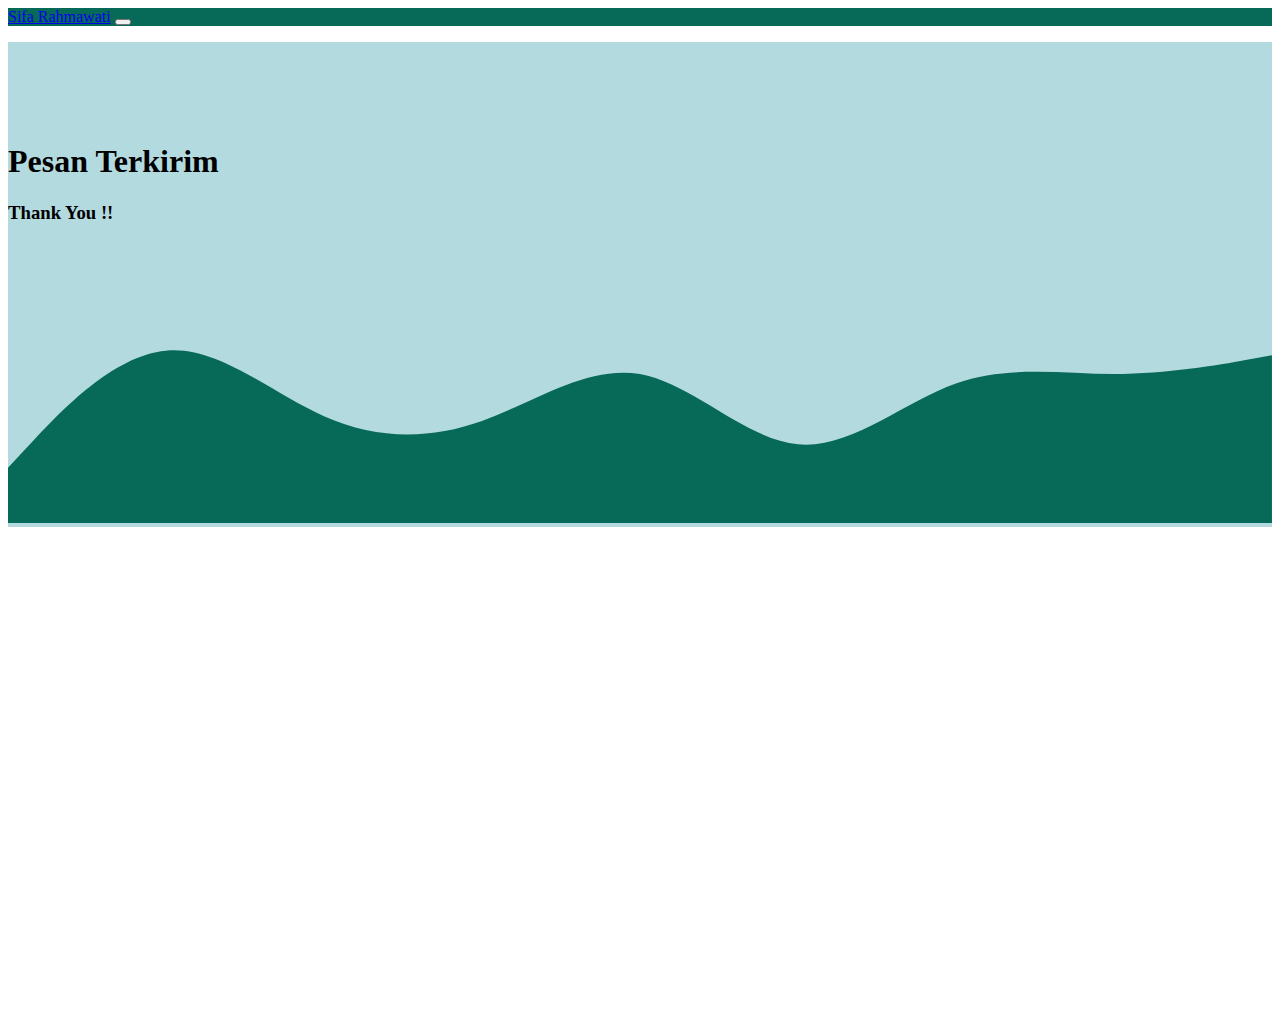
==== success.html @ 446f7827 "mengubah dan menambah htm menjadi sucsess html" ====
<!DOCTYPE html>
<html lang="en">
  <head>
    <!-- Required meta tags -->
    <meta charset="utf-8" />
    <meta name="viewport" content="width=device-width, initial-scale=1" />

    <!-- Bootstrap CSS -->
    <link href="https://cdn.jsdelivr.net/npm/bootstrap@5.1.3/dist/css/bootstrap.min.css" rel="stylesheet" integrity="sha384-1BmE4kWBq78iYhFldvKuhfTAU6auU8tT94WrHftjDbrCEXSU1oBoqyl2QvZ6jIW3" crossorigin="anonymous" />

    <!-- Bootstrap Icons-->
    <link rel="stylesheet" href="https://cdn.jsdelivr.net/npm/bootstrap-icons@1.7.1/font/bootstrap-icons.css" />
    <!-- My CSS -->
    <link rel="stylesheet" href="style.css" />
    <title>Pesan Success</title>
  </head>
  <body id="home">
    <!-- Navbar -->
    <nav class="navbar navbar-expand-lg navbar-dark shadow-sm fixed-top" style="background-color: #076957">
      <div class="container">
        <a class="navbar-brand" href="#">Sifa Rahmawati</a>
        <button class="navbar-toggler" type="button" data-bs-toggle="collapse" data-bs-target="#navbarNav" aria-controls="navbarNav" aria-expanded="false" aria-label="Toggle navigation">
          <span class="navbar-toggler-icon"></span>
        </button>
        <div class="collapse navbar-collapse" id="navbarNav">
          <ul class="navbar-nav ms-auto"></ul>
        </div>
      </div>
    </nav>
    <!-- Akhir Navbar -->

    <!-- Contact -->
    <section id="Contact" style="background-color: #b3dadf">
      <div class="container">
        <div class="row text-center mb-3 text-white">
          <div class="col">
            <h1>Pesan Terkirim</h1>
            <h3>Thank You !!</h3>
          </div>
        </div>
      </div>
      <svg xmlns="http://www.w3.org/2000/svg" viewBox="0 0 1440 320">
        <path
          fill="#076957"
          fill-opacity="1"
          d="M0,256L30,224C60,192,120,128,180,122.7C240,117,300,171,360,197.3C420,224,480,224,540,202.7C600,181,660,139,720,149.3C780,160,840,224,900,229.3C960,235,1020,181,1080,160C1140,139,1200,149,1260,149.3C1320,149,1380,139,1410,133.3L1440,128L1440,320L1410,320C1380,320,1320,320,1260,320C1200,320,1140,320,1080,320C1020,320,960,320,900,320C840,320,780,320,720,320C660,320,600,320,540,320C480,320,420,320,360,320C300,320,240,320,180,320C120,320,60,320,30,320L0,320Z"
        ></path>
      </svg>
    </section>
    <!-- Akhir Contact -->
    <script src="https://cdn.jsdelivr.net/npm/bootstrap@5.1.3/dist/js/bootstrap.bundle.min.js" integrity="sha384-ka7Sk0Gln4gmtz2MlQnikT1wXgYsOg+OMhuP+IlRH9sENBO0LRn5q+8nbTov4+1p" crossorigin="anonymous"></script>
  </body>
</html>
---- style.css ----
body {
  min-height: 3000px;
}

.jumbotron {
  padding-top: 6rem;
  background-color: #b3dadf;
}

#Profile {
  background-color: #b3dadf;
}

section {
  padding-top: 5rem;
}

body {
  min-height: 1000px;
}
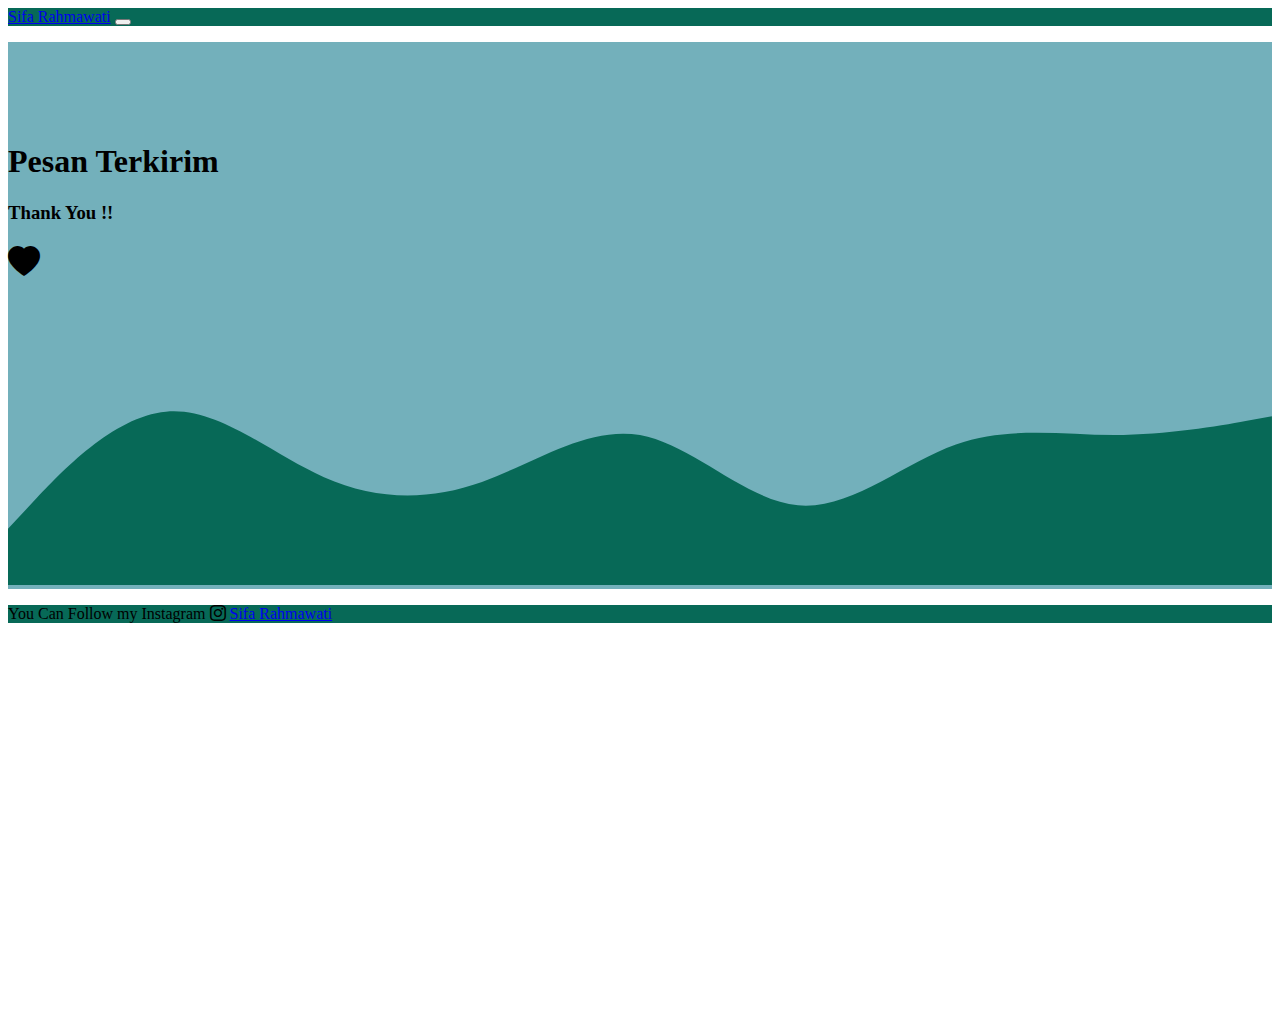
==== commit 0278aad6: "mengubah beberapa tampilan" ====
--- a/success.html
+++ b/success.html
@@ -30,12 +30,13 @@
     <!-- Akhir Navbar -->
 
     <!-- Contact -->
-    <section id="Contact" style="background-color: #b3dadf">
+    <section id="Contact" style="background-color: #73b0bb">
       <div class="container">
         <div class="row text-center mb-3 text-white">
           <div class="col">
             <h1>Pesan Terkirim</h1>
             <h3>Thank You !!</h3>
+            <h1><i class="bi bi-heart-fill text-danger"></i></h1>
           </div>
         </div>
       </div>
@@ -48,6 +49,12 @@
       </svg>
     </section>
     <!-- Akhir Contact -->
+    <!-- Footer -->
+    <footer class="text-white text-center pb-5" style="background-color: #076957">
+      <p>You Can Follow my Instagram <i class="bi bi-instagram text-primary"></i> <a href="https://www.instagram.com/sifarahma22_/" class="text-white fw-bold">Sifa Rahmawati</a></p>
+    </footer>
+    <!-- Akhir Footer -->
+
     <script src="https://cdn.jsdelivr.net/npm/bootstrap@5.1.3/dist/js/bootstrap.bundle.min.js" integrity="sha384-ka7Sk0Gln4gmtz2MlQnikT1wXgYsOg+OMhuP+IlRH9sENBO0LRn5q+8nbTov4+1p" crossorigin="anonymous"></script>
   </body>
 </html>
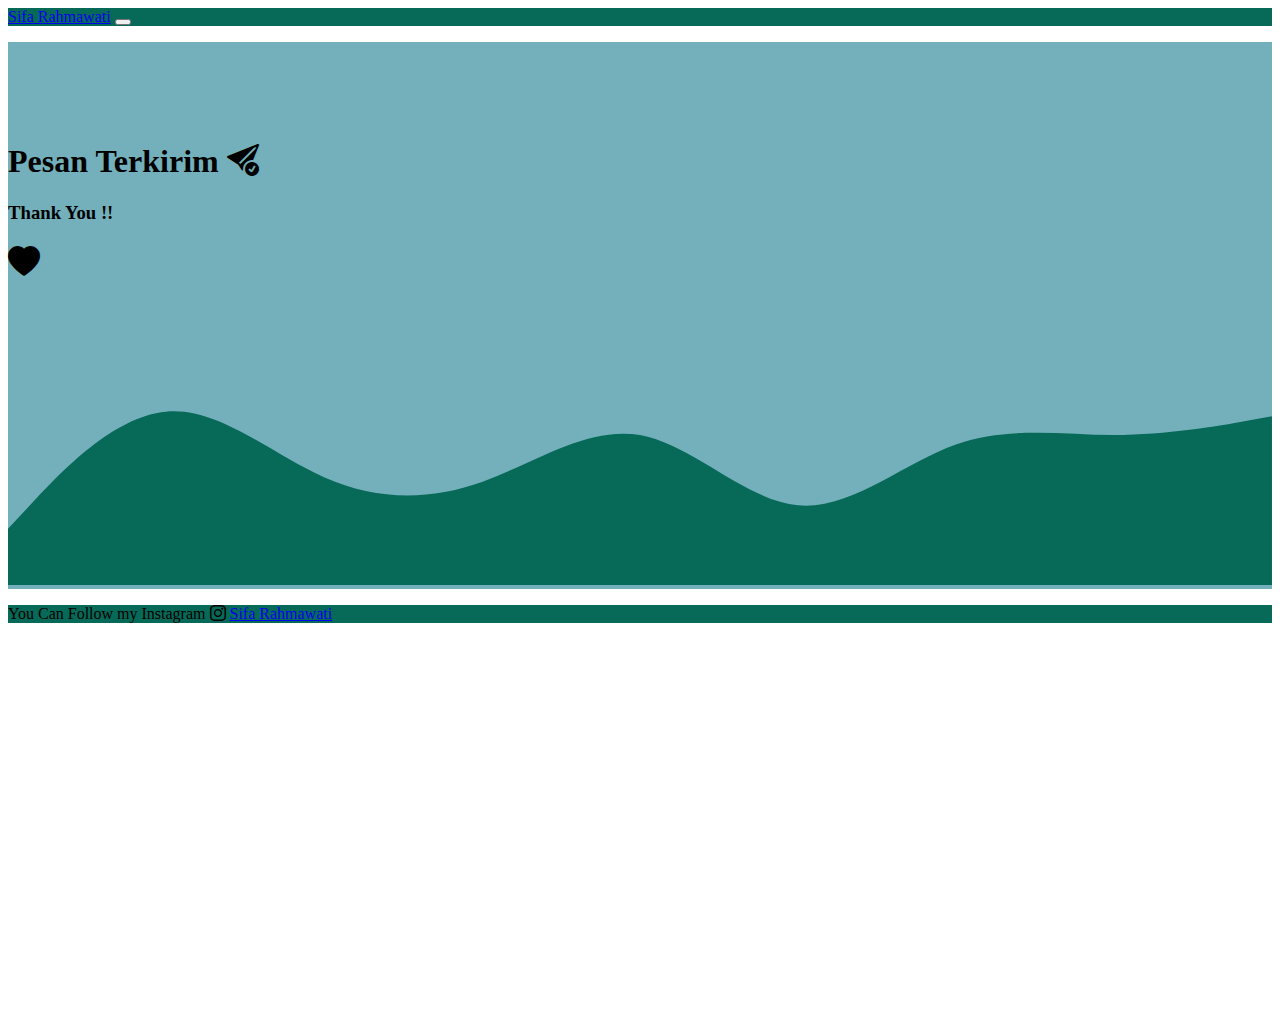
==== commit e0b4d6a8: "mengubah icon" ====
--- a/success.html
+++ b/success.html
@@ -34,7 +34,7 @@
       <div class="container">
         <div class="row text-center mb-3 text-white">
           <div class="col">
-            <h1>Pesan Terkirim</h1>
+            <h1>Pesan Terkirim <i class="bi bi-send-check-fill text-white"></i></h1>
             <h3>Thank You !!</h3>
             <h1><i class="bi bi-heart-fill text-danger"></i></h1>
           </div>
